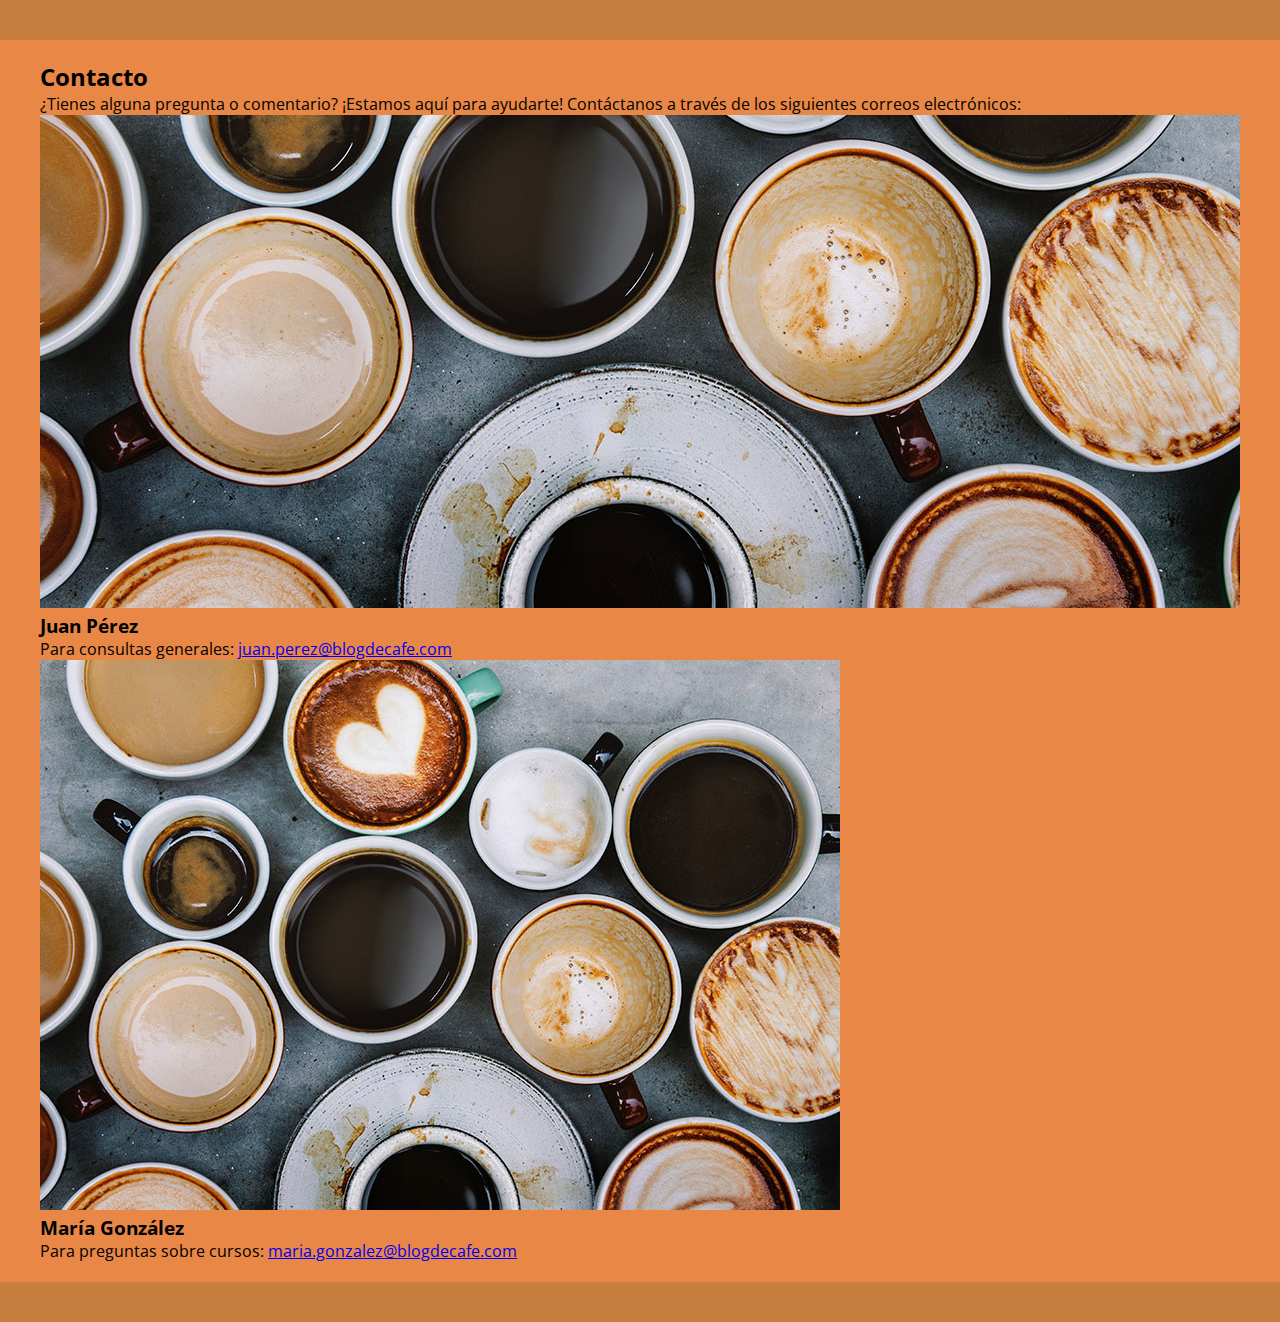
==== contacto.html @ 2c14280f "Subiendo al repo" ====
<!DOCTYPE html>
<html lang="en">
<head>
    <meta charset="UTF-8">
    <meta name="viewport" content="width=device-width, initial-scale=1.0">
    <meta http-equiv="X-UA-Compatible" content="ie=edge">
    <title>Contacto - Blog de Café</title>
    <link href="https://fonts.googleapis.com/css?family=Open+Sans|PT+Sans:400,700" rel="stylesheet">
    <link rel="stylesheet" href="css/normalize.css">
    <link rel="stylesheet" href="css/style.css">
</head>
<body>
    <header class="site-header">
        <!-- Encabezado aquí -->
    </header>

    <div class="contenido-principal contenedor">
        <main class="contenido">
            <section class="contacto">
                <h2>Contacto</h2>
                <p>¿Tienes alguna pregunta o comentario? ¡Estamos aquí para ayudarte! Contáctanos a través de los siguientes correos electrónicos:</p>
                <div class="contacto-info">
                    <div class="persona-contacto">
                        <img src="img/contacto.jpg" alt="Persona de Contacto 1">
                        <h3>Juan Pérez</h3>
                        <p>Para consultas generales: <a href="mailto:juan.perez@blogdecafe.com">juan.perez@blogdecafe.com</a></p>
                    </div>
                    <div class="persona-contacto">
                        <img src="img/nosotros.jpg" alt="Persona de Contacto 2">
                        <h3>María González</h3>
                        <p>Para preguntas sobre cursos: <a href="mailto:maria.gonzalez@blogdecafe.com">maria.gonzalez@blogdecafe.com</a></p>
                    </div>
                </div>
            </section>
        </main>
    </div>
    
    <footer class="site-footer">
        <!-- Pie de página aquí -->
    </footer>
</body>
</html>
---- css/style.css ----
/* Resetear estilos y definiciones generales */
body, h1, h2, h3, h4, p {
    margin: 0;
    padding: 0;
}

/* Estilos generales */
body {
    font-family: 'Open Sans', sans-serif;
    background-color: #e67b33e7;
}

.contenedor {
    max-width: 1200px;
    margin: 0 auto;
    padding: 20px;
}

/* Estilos para el encabezado */
.site-header {
    background-color: #c77e3e;
    color: #fff;
    padding: 20px 0;
}

.barra {
    display: flex;
    justify-content: space-between;
    align-items: center;
}

.banner-img {
    width: 100%;
    max-height: 300px; /* Ajusta el alto máximo según lo necesites */
    object-fit: cover; /* Ajusta cómo se adapta la imagen al tamaño del contenedor */
}


.barra a {
    color: #fff;
    text-decoration: none;
}

.texto-header {
    margin-top: 20px;
}

/* Estilos para el contenido principal */
.blog {
    display: flex;
    flex-wrap: wrap;
    justify-content: space-between;
}

.entrada-blog {
    background-color: #fff;
    box-shadow: 0px 3px 6px rgba(255, 0, 0, 0.1);
    border-radius: 5px;
    margin-bottom: 20px;
    overflow: hidden;
    flex-basis: calc(33.33% - 20px);
    padding: 20px;
    display: flex;
}

.imagen {
    flex-basis: 40%;
    margin-right: 20px;
}

.imagen img {
    max-width: 100%;
    height: auto;
    display: block;
}

.contenido-blog {
    flex-basis: 60%;
}

/* Estilos para la sección de cursos */
.cursos {
    background-color: #f9f9f9;
    padding: 20px;
    border-radius: 5px;
    margin-top: 20px;
}

.cursos-lista {
    list-style: none;
    padding: 0;
}

.curso {
    border-bottom: 1px solid #ccc;
    padding-bottom: 10px;
    margin-bottom: 10px;
}

/* Estilos para el pie de página */
.site-footer {
    background-color: #c77e3e;
    color: #fff;
    text-align: center;
    padding: 20px 0;
}

/* Estilos para botones */
.btn {
    display: inline-block;
    background-color: #e44d26;
    color: #fff;
    padding: 10px 20px;
    text-decoration: none;
    border-radius: 5px;
    transition: background-color 0.3s ease;
}

.btn:hover {
    background-color: #ca3a17;
}

.curso img {
    max-width: 100%;
    height: auto;
    display: block;
    margin: 0 auto;
}
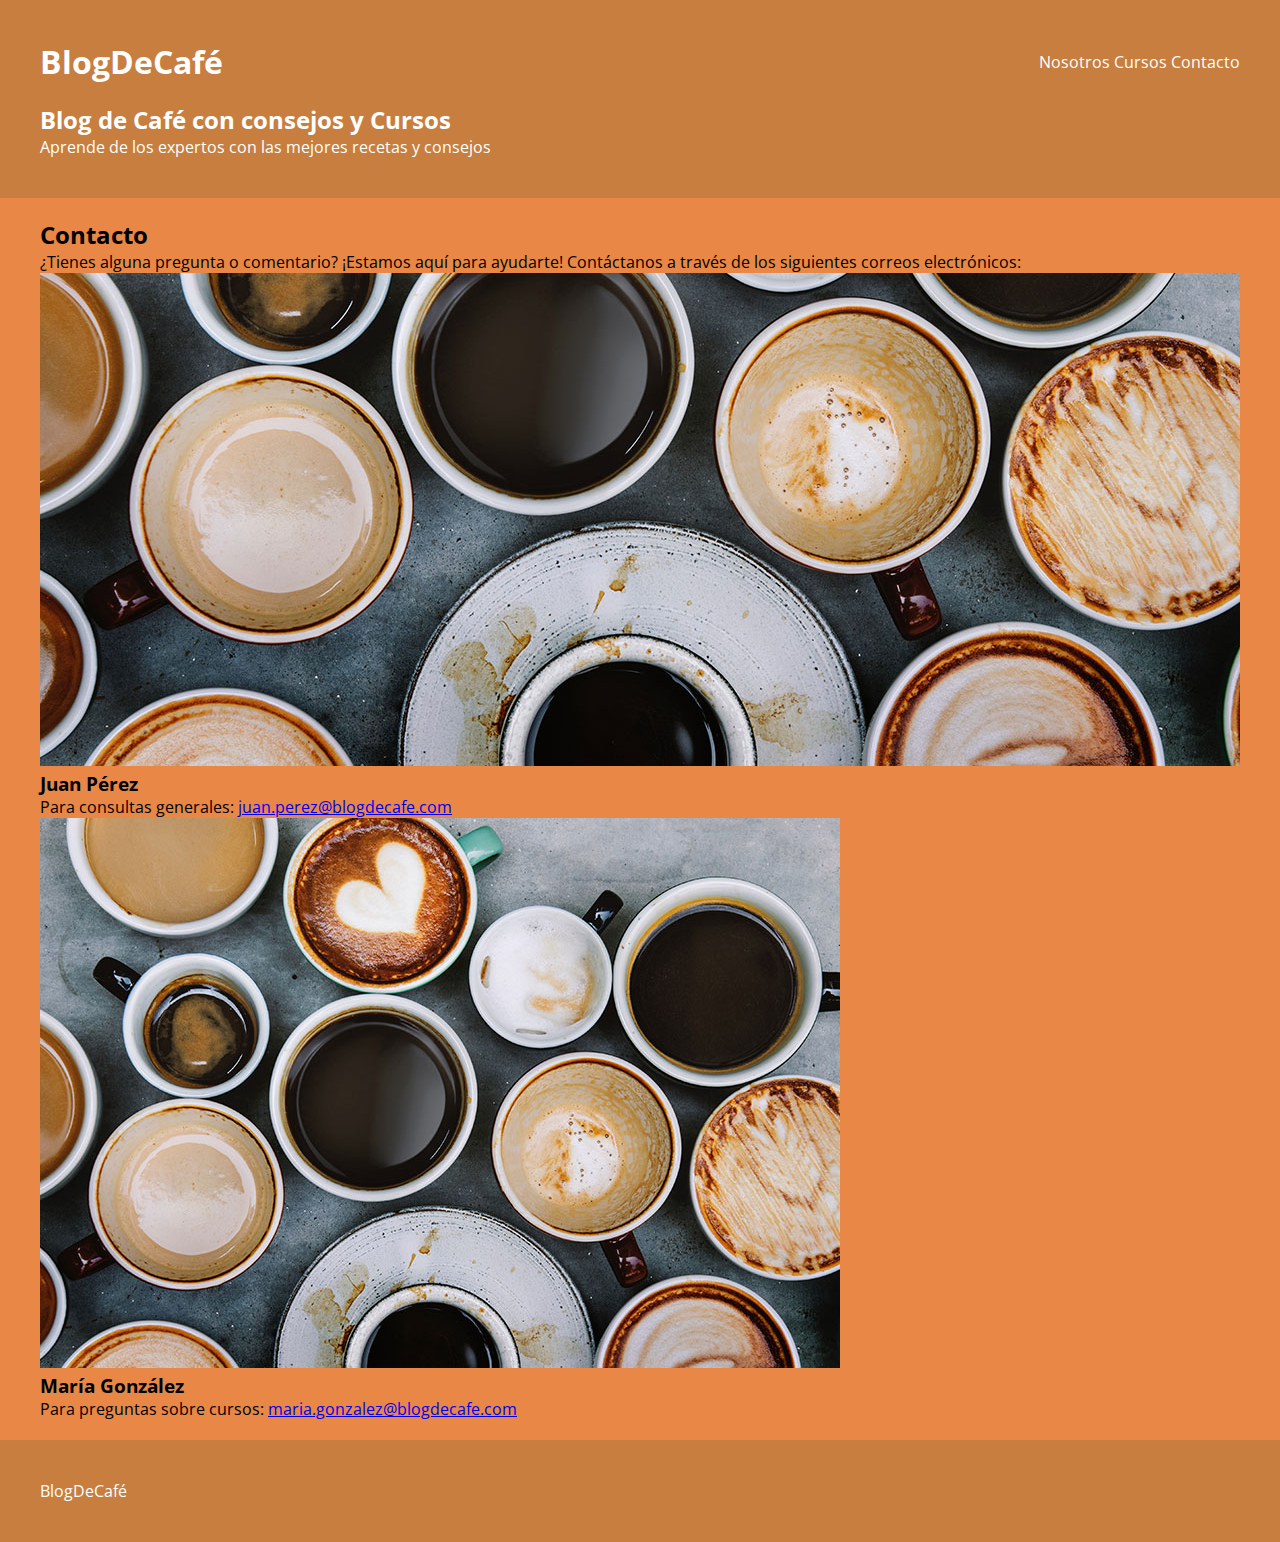
==== commit 9bb2e915: "Agregando los ultimos detalles" ====
--- a/contacto.html
+++ b/contacto.html
@@ -12,6 +12,22 @@
 <body>
     <header class="site-header">
         <!-- Encabezado aquí -->
+        <div class="contenedor">
+            <div class="barra">
+                <a href="index.html">
+                    <h1 class="no-margin">Blog<span>DeCafé</span></h1>
+                </a>
+                <nav class="navegacion">
+                    <a href="nosotros.html">Nosotros</a>
+                    <a href="cursos.html">Cursos</a>
+                    <a href="contacto.html">Contacto</a>
+                </nav>
+            </div><!--barra-->
+
+            <div class="texto-header">
+                <h2 class="no-margin">Blog de Café con consejos y Cursos</h2>
+                <p class="no-margin">Aprende de los expertos con las mejores recetas y consejos</p>
+            </div>
     </header>
 
     <div class="contenido-principal contenedor">
@@ -37,6 +53,13 @@
     
     <footer class="site-footer">
         <!-- Pie de página aquí -->
+        <div class="contenedor">
+            <div class="barra">
+                <p class="no-margin">Blog<span>DeCafé</span></p>
+
+
+            </div>
+        </div>
     </footer>
 </body>
 </html>
